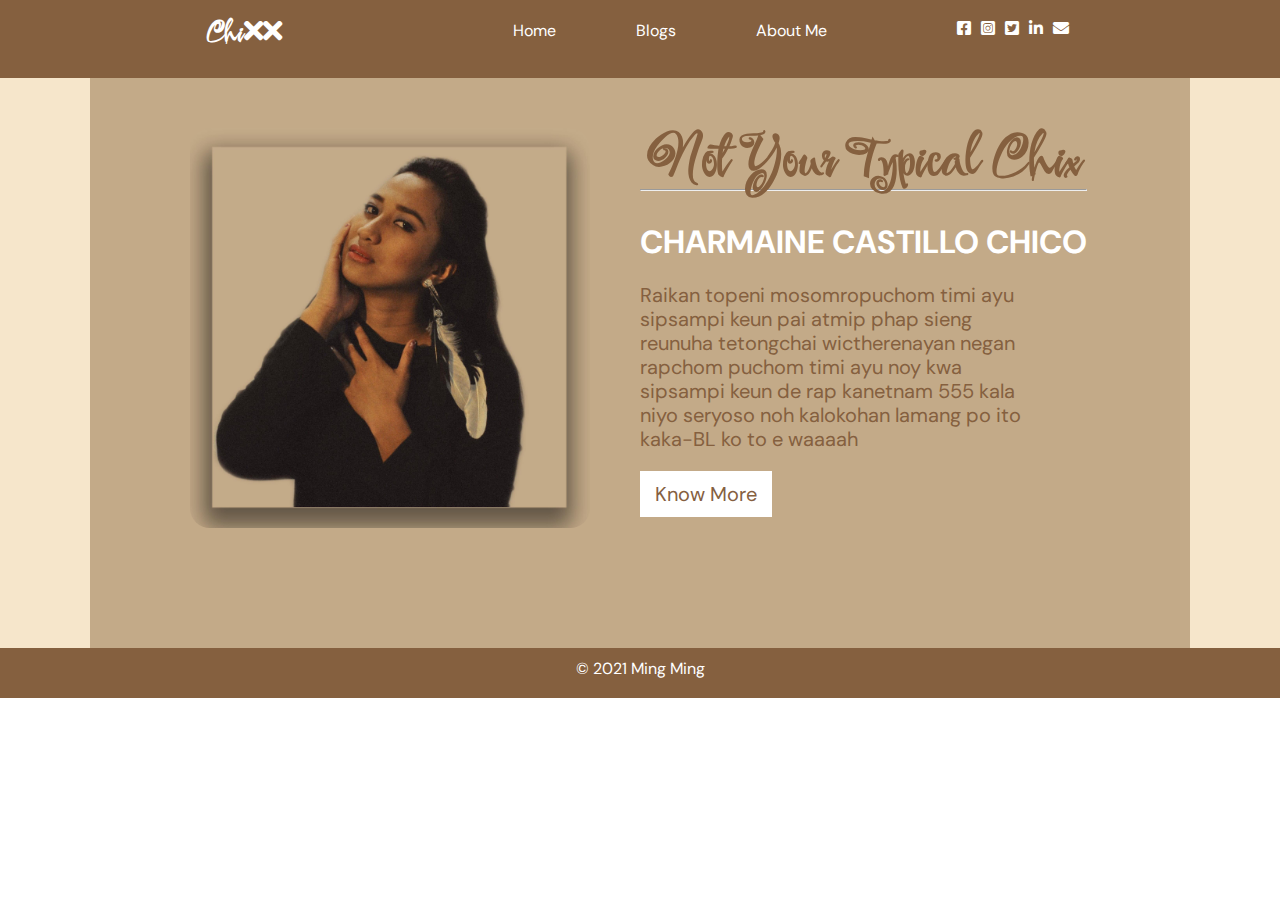
==== index.html @ 91f3d200 "Update index.html" ====
<!DOCTYPE html>
<html lang="en">
<head>
    <meta charset="UTF-8">
    <meta http-equiv="X-UA-Compatible" content="IE=edge">
    <meta name="viewport" content="width=device-width, initial-scale=1.0">
    <link href="https://fonts.googleapis.com/css2?family=Questrial&display=swap" rel="stylesheet">
    <link rel="preconnect" href="https://fonts.gstatic.com">
    <link rel="stylesheet" href="https://cdnjs.cloudflare.com/ajax/libs/font-awesome/5.15.4/css/all.min.css" integrity="sha512-1ycn6IcaQQ40/MKBW2W4Rhis/DbILU74C1vSrLJxCq57o941Ym01SwNsOMqvEBFlcgUa6xLiPY/NS5R+E6ztJQ==" crossorigin="anonymous" referrerpolicy="no-referrer" />
    <link rel="stylesheet" href="css/style.css"/>
    <title>The Rotten Life</title>
</head>
<body>
    <div class="main-header">
        <header class="main-menu">
            <nav id="navbar">
                <h1 class="logo">
                  <span class="text-primary">
                   Chi<i class="fas fa-times"></i><i class="fas fa-times"></i></i>
                </h1>
            <nav class="navigation">
                <div class="nav">
                    <ul>
                        <li><a href="index.html" class="hover-effect">Home</a></li>
                        <li><a href="blogs.html" class="hover-effect">Blogs</a></li>
                        <li><a href="about.html" class="hover-effect">About Me</a></li>
                    </ul>
                </div>
                <div class="icon">
                    <ul>
                        <li><a href="https://www.facebook.com/mainekampf"><i class="fab fa-facebook-square"></i></a></li>
                        <li><a href="https://www.instagram.com/m34nming"><i class="fab fa-instagram-square"></i></a></li>
                        <li><a href="https://twitter.com/atechix"><i class="fab fa-twitter-square"></i></i></a></li>
                        <li><a href="#"><i class="fab fa-linkedin-in"></i></a></li>
                        <li><a href="#"><i class="fas fa-envelope"></i></a></li>
                    </ul>
                </div>
            </nav>
        </header>
        <!-- section under header -->
        <section id="section-1">
            <div class="container">
                 <div class="photo">
                    <img class="picko" src="../main.jpg" alt="">
                </div>
                <div class="s1-content">
                    <h1><span class="primary-text">Not Your Typical Chix
                        <br><hr></h1>
                    <h2>CHARMAINE CASTILLO CHICO</h2>
                    <p class="text-lead">Raikan topeni mosomropuchom timi ayu sipsampi keun pai atmip phap sieng reunuha tetongchai wictherenayan negan rapchom puchom timi ayu noy kwa sipsampi keun de rap kanetnam 555 kala niyo seryoso noh kalokohan lamang po ito kaka-BL ko to e waaaah</p>
                    <a class="btn" href="#">Know More</a>
                </div>
               
            </div>
        </section>
    </div>
    <footer>
        <div class="container">
            <p class="footer">&copy; 2021 Ming Ming</p>
        </div>
    </footer>  
</body>
</html>
---- css/style.css ----
@import url('https://fonts.googleapis.com/css2?family=Festive&display=swap');
@import url('https://fonts.googleapis.com/css2?family=Quicksand:wght@500&display=swap');
@import url('https://fonts.googleapis.com/css2?family=DM+Sans&display=swap');

/* global setting */
* {
    margin: 0;
    padding: 0;
    box-sizing: border-box;
}
body {
    font-family: 
}

img{
    width: 100px;
}

a {
    /* color: #333; */
    color: #fff;
    text-decoration: none;
}

h1,
h2,
h3 {
    padding-bottom: 20px;
}

/* .main-header{
    background: #222831;
} */
/* p {
    margin: 10px;
} */

/* main header style */
/* nav container */
nav {
    display: flex;
    justify-content: center;
    background-color: #85603F;
    justify-content: space-evenly;

    /* background: #222831; */
}
/* navigation */
.nav ul {
    display: flex;
    max-width: 1100px;
    margin: 0 auto;
    padding: 20px;
}
.nav ul li{
    list-style-type: none;
    padding-right: 80px;
}
.nav ul li a{
    text-decoration: none;
    color: #fff;
    font-family:  'DM Sans', sans-serif;;
    /* text-transform: uppercase; */
}
.nav ul li a.hover-effect::after{
    content: '';
    display: block;
    width: 0;
    height: 2px;
    color: #C3AA88;
    background:  #C3AA88;
    transition: width 0.1s;
}
.nav ul li a.hover-effect:hover::after{
    width: 100%;
    transition: width 0.3s;
    color: #C3AA88;
}
#navbar .logo {
    display: flex;
    flex-direction: column;
    color: #fff;
    padding-top:10px;
    padding-left: 10px;
    margin-left: 5px;
    font-size: 1.75rem;
    float: inline-start;
    margin-right: 20px;
    font-family:  'Festive', cursive;
}
#navbar .logo:hover {
    color: #C3AA88;

}
/* navigation icon */
.icon ul {
    display: flex;
    justify-content: center;
    max-width: 1100px;
    margin: 0 auto;
    /* background: chartreuse; */
    padding: 20px;
}
.icon ul li{
    list-style-type: none;
    padding-left: 10px;
}
.icon ul li a{
    text-decoration: none;
    color: #fff;
}

/* section under header */
#section-1 {
    height: 570px;
    background-color: #F6E6CB;
    position: sticky;
}

.container {
    display: flex;
    flex-wrap: wrap;
    height: 570px;
    margin: auto;
    max-width: 1100px;  
    /* overflow: auto; */
    padding: 0px;
    background-color: #C3AA88;
}

/* section 1 content */
#section-1 .s1-content {
    align-items: flex-end;
    color: #222831;
    text-align: left;
    padding-top: 50px;
    padding-right: 80px;
    padding-left: 50px;
}
#section-1 .s1-content h1{
    font-size: 3.5rem;
    line-height: 1em;
    text-align: center;
    color: #85603F;
    font-family:  'DM Sans', sans-serif;
    padding-bottom: 10px 0px;
}

#section-1 .s1-content h2{
    font-size: 2rem;
    font-family:  'DM Sans', sans-serif;
    color: #fff;
    padding-top: 10px;
    align-items: center;
}

.primary-text {
    color: #85603F;
    font-family: 'Festive', cursive;
}
#section-1 .s1-content p {
    padding-bottom: 20px;
    line-height: 1.5rem;
    justify-content:space-around;
    align-items: center;
    font-size: 1.25rem;
    font-family:  'DM Sans', sans-serif;
    color: #85603F;
}

/* text content */
.text-lead {
    width: 400px;
}

/* photo */

.about-photo {
    justify-content: flex-end; 
    margin-left: 80px;
    margin-top: 100px;
}

.photo .picko {
    flex-direction: column;
    align-items: flex-end;
    margin-top: 50px;
    margin-left: 100px;
    justify-content: end;
    /* align-items: flex-end; */
    height: 400px;
    width: 400px;
    border-radius: 20px;
    border-color: #85603F;
    border-width: 10px;
    /* border-color: #334756; */
}


}

/* btn my story */
#section-1 .s1-content a:hover {
    background: #85603F
    color: #fff;
}
.btn {
    display: inline-block;
    font-size: 20px;
    color: #85603F;
    background: #fff;
    padding: 10px 15px;
    cursor: pointer;
    font-family: 'DM Sans', sans-serif;
}

/* footer */
footer {
    margin-bottom: 0%;
    display: flex;
    flex-direction: column;
    background-color:#85603F;
    height: 50px;
    padding-bottom: 10px;
    /* overflow: auto; */
    text-align: center;
}
.footer {
    background: #85603F;
    padding: 10px;
/* padding-top: 15px; */
}
.container .footer {
    color: #fff;
    font-family:  'DM Sans', sans-serif;
    padding: 10px 0px;
}

/* ABOUT CONTENT */

.aboutme {
    display: flex;
    margin: auto;
    max-width: 900px;  
    /* overflow: auto; */
    padding: 0 10px;
}

.about-text-heading {
    font-size: 50px;
    margin-top: 50px;
    margin-bottom: 20px;

}

.about-text-para {
    font-size: 20px;
    width: 450px;
    margin-bottom: 50px;
}

#blog{
    max-width: 1200px;
    height: 100vh;
    margin: 0px 10px 10px;
    height: 450px;
    padding-top: 5px;
    padding-bottom: 20px;
    background: #C3AA88;
}

.blog-text-heading {
    line-height: 2.5rem;
    position: relative;
    align-content: center;
    font-family:  'Festive', cursive;
    text-align: center;
    color: #fff;
    size: 3rem;
}

.blog-container {
    display: flex;
    background: #C3AA88;
    /* justify-content: space-between; */
}

.blog-container-2 {
    display: flex;
    background: #C3AA88;
    /* justify-content: space-between; */
}

.blog {
    /* flex-direction: row; */
    background: #334756;
    margin: 10px;
    flex: auto; 
    height: 150px;
    width: 500px;
    border-radius: 10px;
    line-height: 10em;
    text-align: center;
}


#blog {
            /* display: flex; */
            max-width: 900px;
            margin: auto;
            height: 600px;
        }
        
        .blog-text-heading {
            font-size: 35px;
            margin-top: 50px;
            margin-bottom: 20px;
        }
        
        .blog-container {
            display: flex;
            /* justify-content: space-between; */
        }
        
        .blog-container-2 {
            display: flex;
            /* justify-content: space-between; */
        }
        
        .blog {
            /* flex-direction: row; */
            background: #334756;
            margin: 10px;
            flex: auto; 
            height: 150px;
            width: 500px;
            border-radius: 10px;
            line-height: 10em;
            text-align: center;
        }
        
        .blog-1{
            background: url(https://images.pexels.com/photos/1666813/pexels-photo-1666813.jpeg?auto=compress&cs=tinysrgb&dpr=2&h=650&w=940) no-repeat center center/cover;
        }
        
        .blog-2 {
            background: url(https://images.pexels.com/photos/5836190/pexels-photo-5836190.jpeg?auto=compress&cs=tinysrgb&dpr=2&h=650&w=940) no-repeat center center/cover;
        }
        
        .blog-3 {
            background: url(https://images.pexels.com/photos/164005/pexels-photo-164005.jpeg?auto=compress&cs=tinysrgb&dpr=2&h=650&w=940) no-repeat center center/cover;
        }
        
        .blog-4 {
            background: url(https://images.pexels.com/photos/585752/pexels-photo-585752.jpeg?auto=compress&cs=tinysrgb&dpr=2&h=650&w=940) no-repeat center center/cover;
        }
        
        .blog-5 {
            background: url(https://images.pexels.com/photos/325707/pexels-photo-325707.jpeg?auto=compress&cs=tinysrgb&dpr=2&h=650&w=940) no-repeat center center/cover;
        }
        
        .blog-6 {
            background: url(https://images.pexels.com/photos/910458/pexels-photo-910458.jpeg?auto=compress&cs=tinysrgb&dpr=2&h=650&w=940) no-repeat center center/cover;
        }
        
        .blog{
            position: relative;
            border-style: dotted;
        }
        ) center;
}
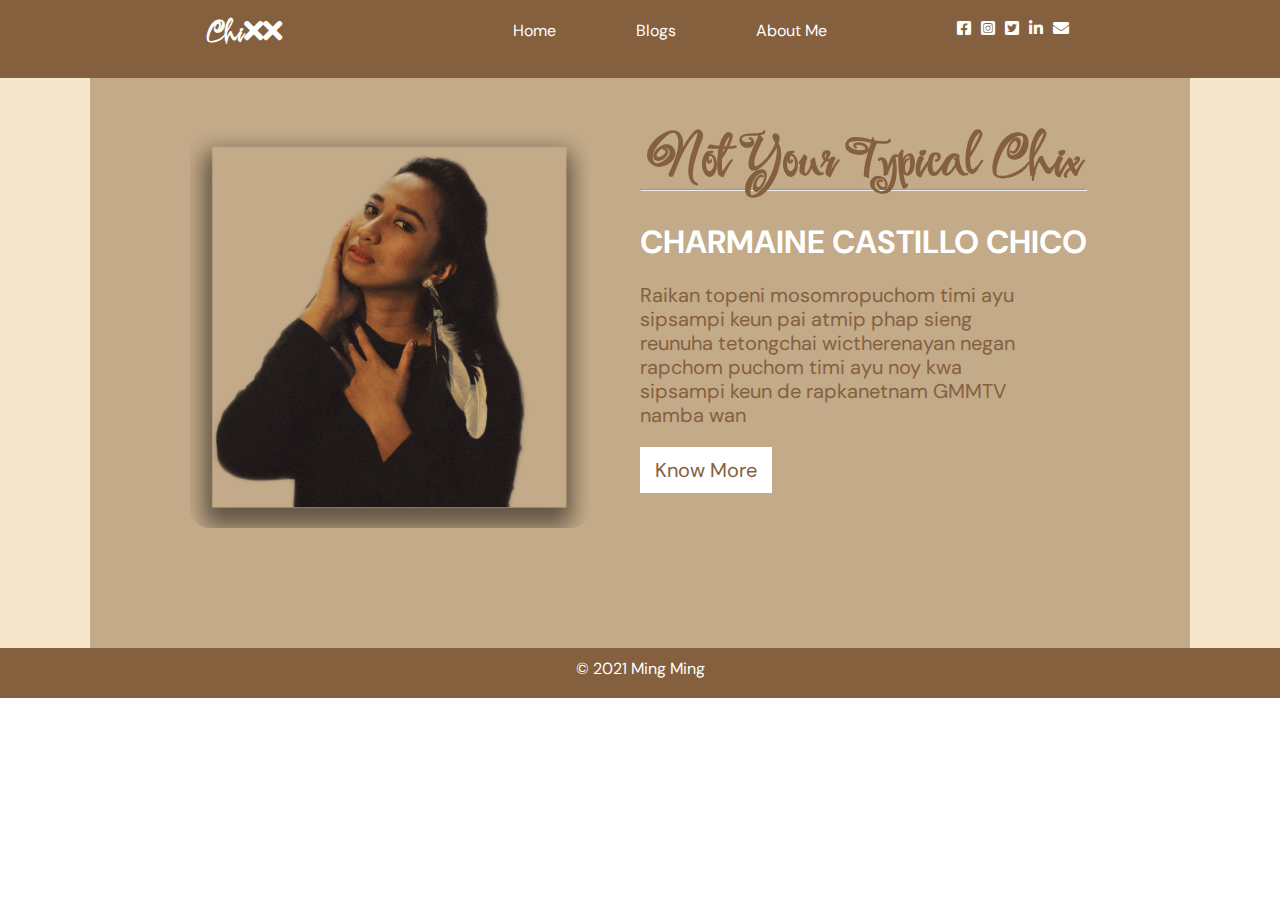
==== commit 439dc865: "Update index.html" ====
--- a/index.html
+++ b/index.html
@@ -41,13 +41,13 @@
         <section id="section-1">
             <div class="container">
                  <div class="photo">
-                    <img class="picko" src="../main.jpg" alt="">
+                    <img class="picko" src="main.jpg" alt="">
                 </div>
                 <div class="s1-content">
                     <h1><span class="primary-text">Not Your Typical Chix
                         <br><hr></h1>
                     <h2>CHARMAINE CASTILLO CHICO</h2>
-                    <p class="text-lead">Raikan topeni mosomropuchom timi ayu sipsampi keun pai atmip phap sieng reunuha tetongchai wictherenayan negan rapchom puchom timi ayu noy kwa sipsampi keun de rap kanetnam 555 kala niyo seryoso noh kalokohan lamang po ito kaka-BL ko to e waaaah</p>
+                    <p class="text-lead">Raikan topeni mosomropuchom timi ayu sipsampi keun pai atmip phap sieng reunuha tetongchai wictherenayan negan rapchom puchom timi ayu noy kwa sipsampi keun de rapkanetnam GMMTV namba wan</p>
                     <a class="btn" href="#">Know More</a>
                 </div>
                
